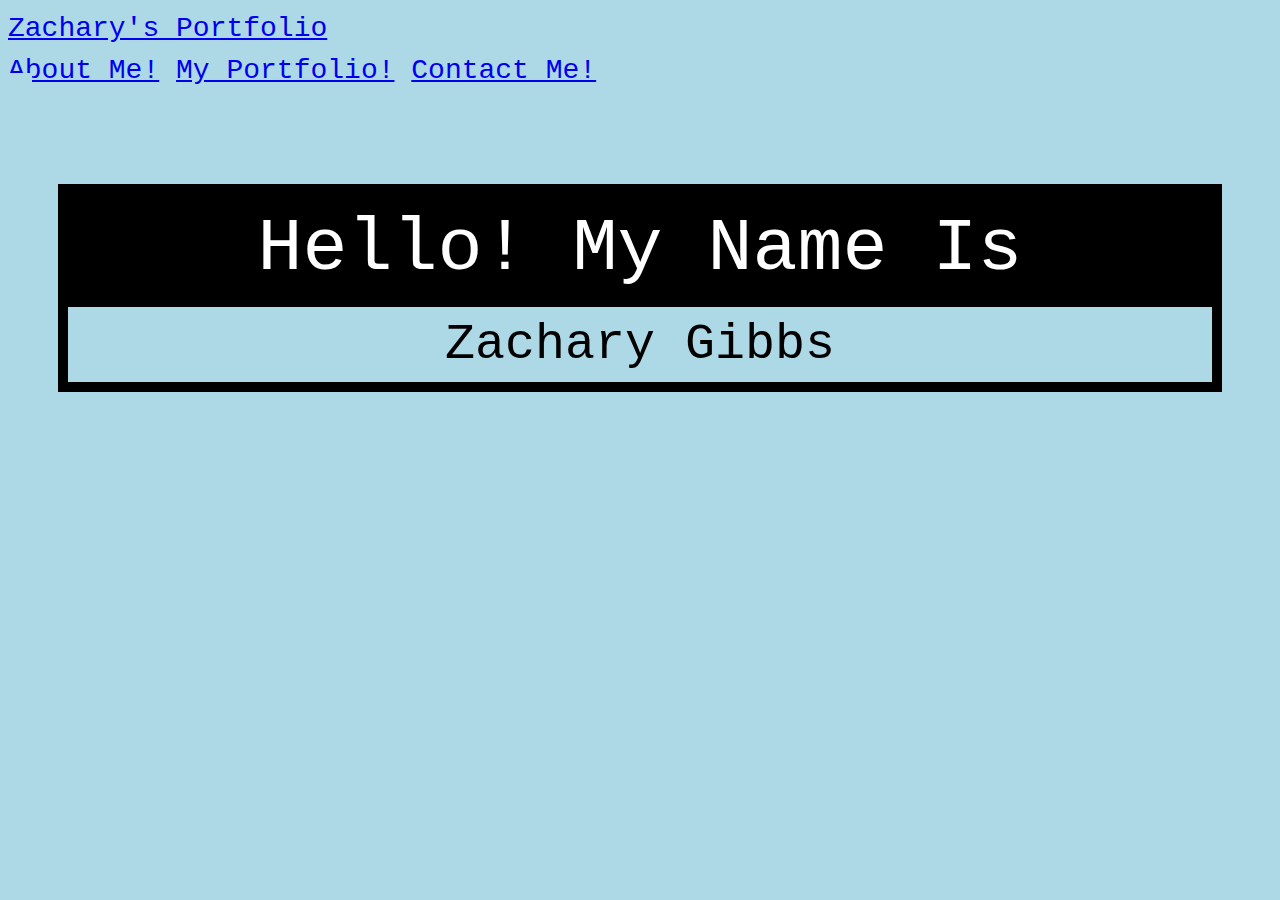
==== index.html @ 8ef8a99b "Repushing HTML, New cards" ====
<!DOCTYPE html>
<html lang="en">
  <head>
    <meta charset="UTF-8" />
    <meta http-equiv="X-UA-Compatible" content="IE=edge" />
    <meta name="viewport" content="width=device-width, initial-scale=1.0" />
    <link
      href="https://cdn.jsdelivr.net/npm/bootstrap@5.1.3/dist/css/bootstrap.min.css"
      rel="stylesheet"
      integrity="sha384-1BmE4kWBq78iYhFldvKuhfTAU6auU8tT94WrHftjDbrCEXSU1oBoqyl2QvZ6jIW3"
      crossorigin="anonymous"
    />
    <link rel="stylesheet" href="/assets/styles.css" />
    <title>Zachary Gibbs Portfolio</title>
  </head>
  <body>
    <nav class="navbar navbar-expand-lg navbar-light bg-light">
      <div class="container-fluid">
        <a href="#" class="navbar-brand">Zachary's Portfolio</a>
        <div class="navbar-nav">
          <a href="aboutme.html" class="nav-item nav-link">About Me!</a>

          <a href="portfolio.html" class="nav-item nav-link">My Portfolio!</a>

          <a href="contact.html" class="nav-item nav-link">Contact Me!</a>
        </div>
      </div>
    </nav>

    <main>
      <section class="justify-center">
    <div class="container-fluid">
    <intro class="card-column">
      <figure class="card code-card"
           <h1 class="card-header">Hello! My Name Is</h1>
           <div class="card-body">
           
           <div class="card-title bg-white">Zachary Gibbs</div>
           </intro>
          </figure>
        </div>
    </div>

    


</div>
</div>
</section>
    </main>


  </body>
</html>
---- assets/styles.css ----
* {
 background-color: lightblue;
 font-family: 'Courier New', Courier, monospace;
}

html {
    font-size: 100%;
}

body {
    font-size: 1.75rem;
    line-height: 1.5;
}


.card-column {
    flex: 1 0 100%;
    padding: 1.5rem;
    /* when the screen resizes, make it so our columns don't jump in size */
    transition: flex-basis 500ms linear;
    margin-bottom: 1.5rem;

}

.code-card {
    display: flex;
    flex-direction: column;
    font-size: 75px;
    min-height: 100%;
    padding: 10px;
    background-color: black;
    color:white;
    margin: 50px;
    text-align: center;
}


.card-body {
   display:flex;
   flex-direction: column;
   font-size: 50px;
   text-align: center;
   background-color: white;
   color: black;
   padding: 0;
}
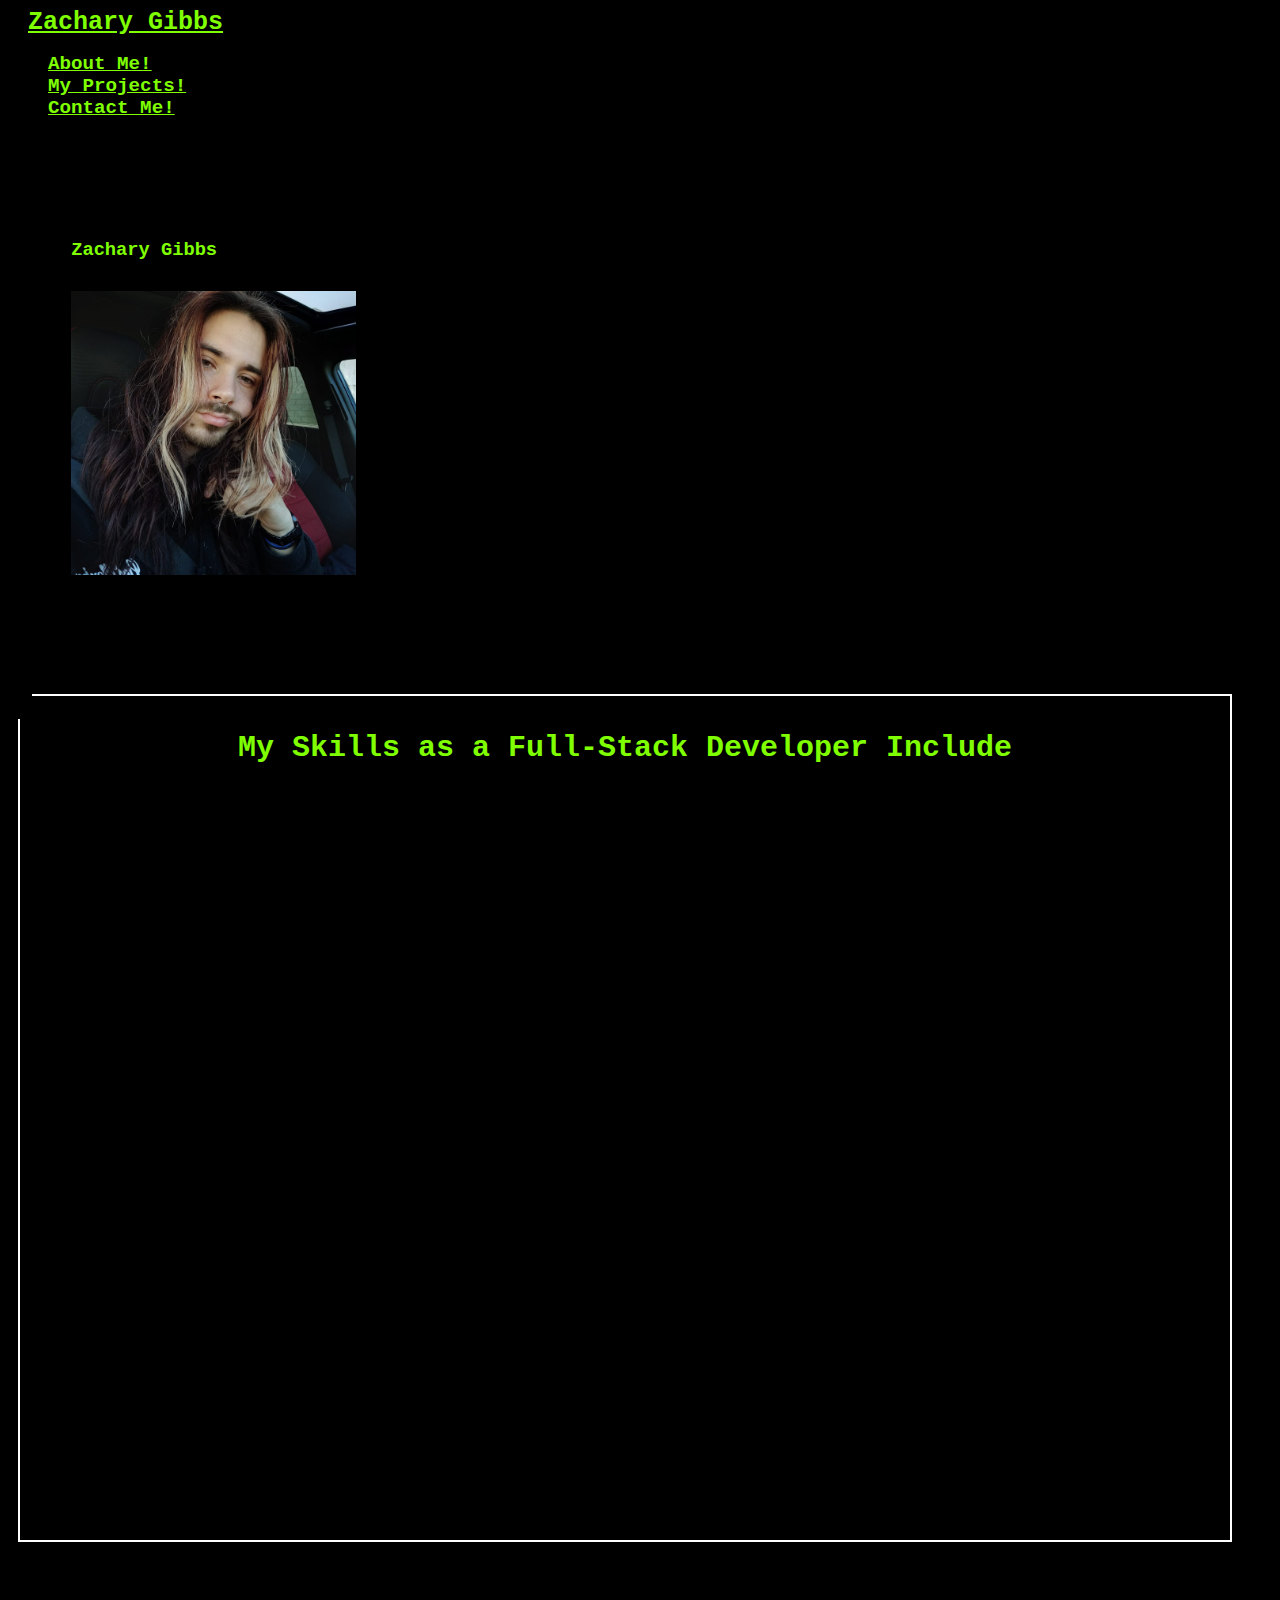
==== commit 4b6d97ea: "Creating new Cards" ====
--- a/index.html
+++ b/index.html
@@ -13,42 +13,184 @@
     <link rel="stylesheet" href="/assets/styles.css" />
     <title>Zachary Gibbs Portfolio</title>
   </head>
+
   <body>
-    <nav class="navbar navbar-expand-lg navbar-light bg-light">
-      <div class="container-fluid">
-        <a href="#" class="navbar-brand">Zachary's Portfolio</a>
-        <div class="navbar-nav">
-          <a href="aboutme.html" class="nav-item nav-link">About Me!</a>
-
-          <a href="portfolio.html" class="nav-item nav-link">My Portfolio!</a>
-
-          <a href="contact.html" class="nav-item nav-link">Contact Me!</a>
-        </div>
+    <nav class="navbar navbar-expand-lg navbar-dark bg-white bg-image">
+      <div class="container-fluid" style=" background-image: url('https://c.tenor.com/KBe_nw4IL2QAAAAC/matrix-code.gif');">
+        <a
+          href="#"
+          class="navbar-brand"
+          style="padding: 20px; font-size: 25px; font-weight: bold;"
+          >Zachary Gibbs</a
+        >
+        <ul class="navbar-nav">
+          <li class="nav-item active">
+            <a class="nav-link" href="aboutme.html">About Me!</a>
+          </li>
+          <li class="nav-item">
+            <a class="nav-link" href="portfolio.html">My Projects!</a>
+          </li>
+          <li class="nav-item">
+            <a class="nav-link" href="contact.html">Contact Me!</a>
+          </li>
+        </ul>
       </div>
+    </div>
     </nav>
 
-    <main>
-      <section class="justify-center">
-    <div class="container-fluid">
-    <intro class="card-column">
-      <figure class="card code-card"
-           <h1 class="card-header">Hello! My Name Is</h1>
-           <div class="card-body">
-           
-           <div class="card-title bg-white">Zachary Gibbs</div>
-           </intro>
-          </figure>
-        </div>
-    </div>
-
+    
+    
+    
+    
+    
+    
     
 
 
-</div>
-</div>
-</section>
-    </main>
 
 
+
+
+
+
+
+
+
+
+
+
+
+
+
+
+
+
+
+
+
+
+
+    <div class="container" style="padding: 5%;">
+    <intro class="card row justify-content-center text-center">
+        <div class="card-header">
+
+          Hello! My Name Is
+
+        </div>
+        <div class="body">
+          <h3 class="card-title" 
+          style="margin-top: 1%;"
+          >Zachary Gibbs</h3>
+          <div class="containter">
+          <img
+                src="img/me.jpg"
+                alt="A Picture of Zachary Gibbs"
+                class="img-thumbnail card-text card-img-top"
+                style="margin-top: 1%; margin-bottom: 3%;"
+              />
+          </div>
+      </div>
+    </intro>
+  </div>
+    
+    
+    
+    
+    
+    
+    
+    
+    
+    
+    
+    
+    
+    
+    
+    
+    
+    
+    
+    
+
+    
+    
+    
+    
+    
+    
+    
+    
+    
+    
+    
+    
+    
+    
+    
+    
+    
+    
+    
+    
+    
+    
+    
+    
+    
+    
+    
+    
+    
+    
+    
+    
+    
+    
+    
+    
+    
+    <div class="float-end">
+      <bio class="card-column float-end">
+        <figure
+          class="card code-card"
+          style="margin-top: -1px; height: 51.5rem"
+        >
+          <h2 class="card-header" style="font-size: 30px">
+            My Skills as a Full-Stack Developer Include
+          </h2>
+          <div class="card-body">
+            <div
+              class="card-title bg-white"
+              style="font-size: 40px; font-weight: bold; padding: 15px"
+            >
+              JavaScript, Web3, Blockchain, Solidity, Django, Node, Express,
+              React, CSS, MySQL, & Many More!
+            </div>
+          </figure>
+        </bio>
+          </div>
   </body>
 </html>
+
+       
+
+
+
+
+
+
+
+
+
+
+
+
+
+
+
+
+
+
+
+    --- a/assets/styles.css
+++ b/assets/styles.css
@@ -1,46 +1,77 @@
 * {
- background-color: lightblue;
- font-family: 'Courier New', Courier, monospace;
+  background-color: black;
+  font-family: "Courier New", Courier, monospace;
 }
 
-html {
-    font-size: 100%;
+html,
+body {
+  overflow: auto;
+  background-color: black;
 }
 
-body {
-    font-size: 1.75rem;
-    line-height: 1.5;
-}
-
-
 .card-column {
-    flex: 1 0 100%;
-    padding: 1.5rem;
-    /* when the screen resizes, make it so our columns don't jump in size */
-    transition: flex-basis 500ms linear;
-    margin-bottom: 1.5rem;
-
+  flex: 1 0 100%;
+  padding: 1.5rem;
+  /* when the screen resizes, make it so our columns don't jump in size */
+  transition: flex-basis 500ms linear;
+  margin-bottom: 1.5rem;
 }
 
 .code-card {
-    display: flex;
-    flex-direction: column;
-    font-size: 75px;
-    min-height: 100%;
-    padding: 10px;
-    background-color: black;
-    color:white;
-    margin: 50px;
-    text-align: center;
+  font-size: 60px;
+  min-height: 50%;
+  max-width: fit-content;
+  padding: 10px;
+  background-color: black;
+  color: white;
+  margin-left: 10px;
+  margin-top: 5px;
+  text-align: center;
+  border: 2px solid white;
 }
 
+.card-body {
+  font-size: 40px;
+  text-align: center;
+  background-color: white;
+  color: black;
+  padding: 0;
+}
 
-.card-body {
-   display:flex;
-   flex-direction: column;
-   font-size: 50px;
-   text-align: center;
-   background-color: white;
-   color: black;
-   padding: 0;
+a {
+  color: white;
 }
+
+nav .navbar-brand {
+  color: rgb(127, 255, 0) !important;
+}
+
+nav .nav-link {
+  color: rgb(127, 255, 0) !important;
+  font-weight: bolder;
+  font-size: larger;
+}
+
+h1 {
+  color: rgb(127, 255, 0) !important;
+}
+
+h2 {
+  color: rgb(127, 255, 0) !important;
+}
+
+h3 {
+  color: rgb(127, 255, 0) !important;
+}
+
+.card-img-top {
+  width: 25%;
+  object-fit: cover;
+  height: 25%rem;
+}
+
+.card-header {
+  color: black;
+  font-weight: bolder;
+  font-size: 25px;
+}
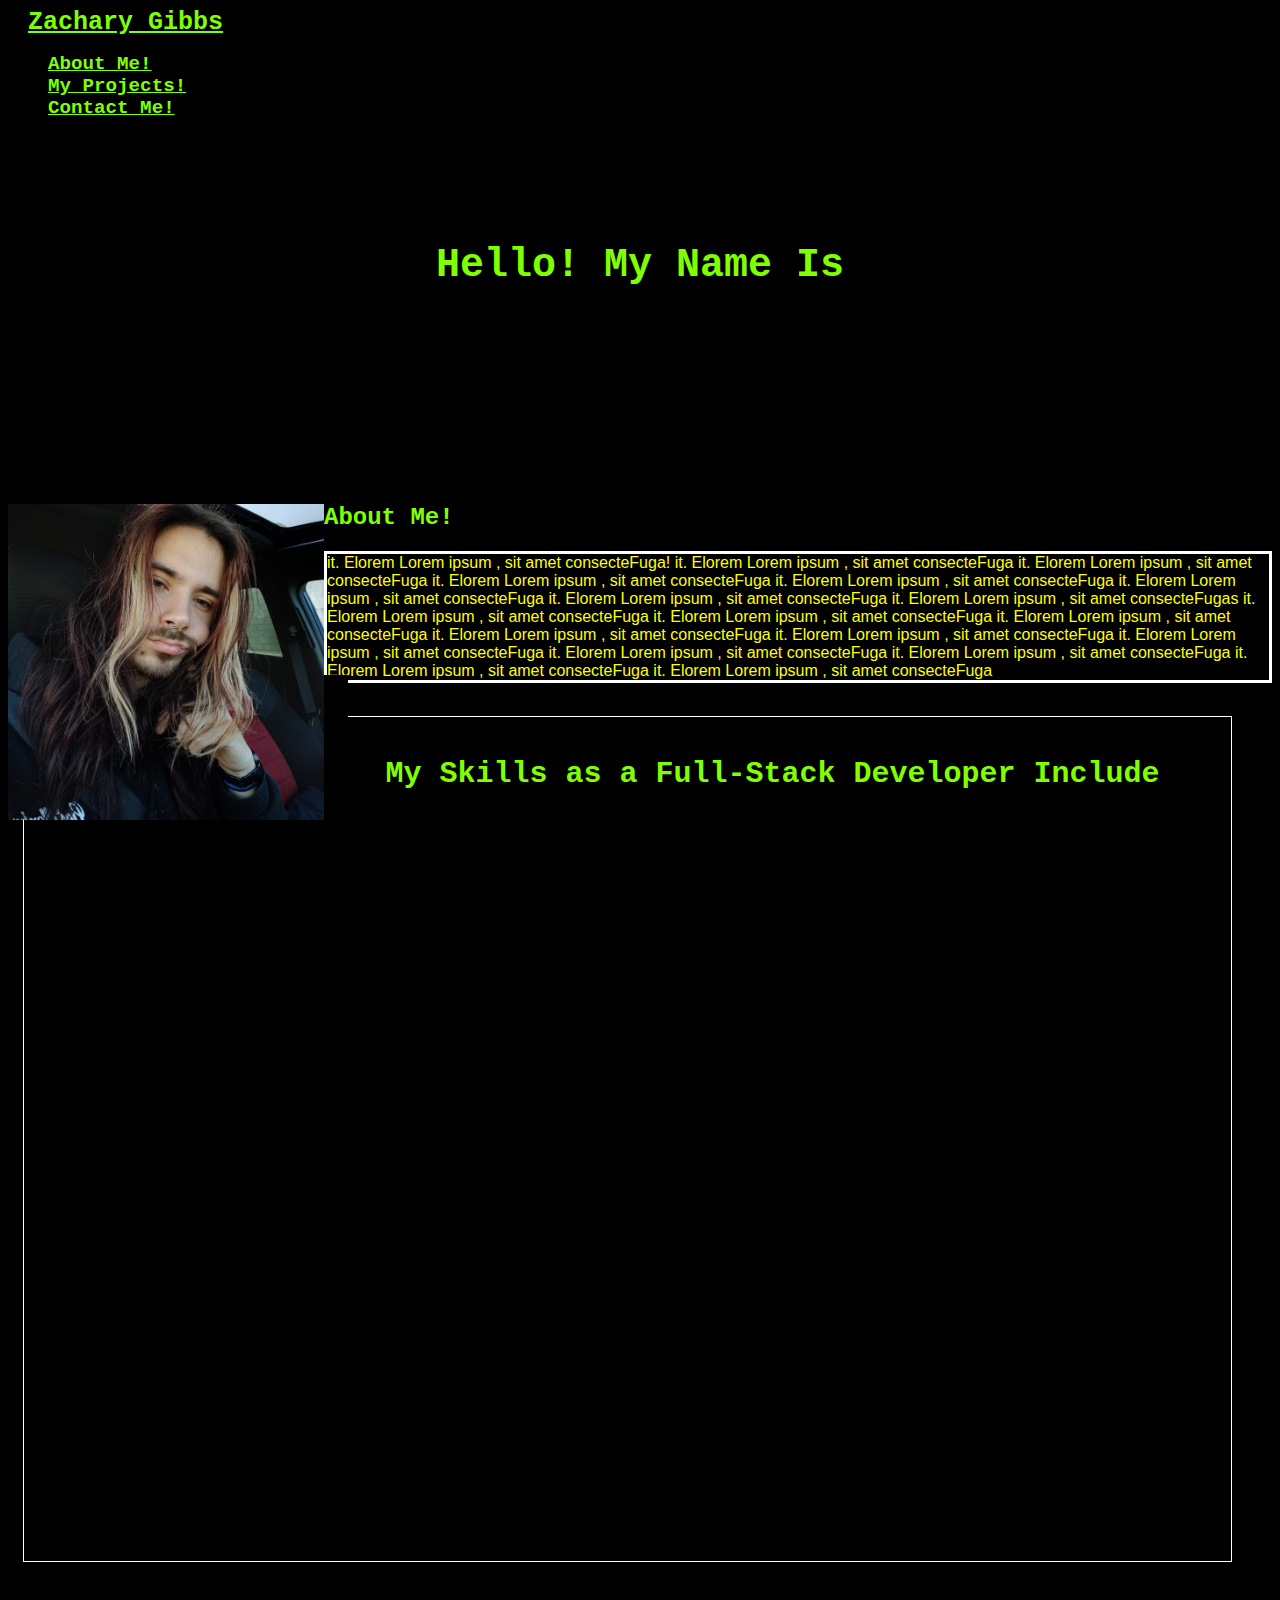
==== commit 6c68029d: "more styling, added sticky navbar" ====
--- a/index.html
+++ b/index.html
@@ -15,12 +15,19 @@
   </head>
 
   <body>
-    <nav class="navbar navbar-expand-lg navbar-dark bg-white bg-image">
-      <div class="container-fluid" style=" background-image: url('https://c.tenor.com/KBe_nw4IL2QAAAAC/matrix-code.gif');">
+    <nav
+      class="navbar navbar-expand-lg navbar-dark bg-white bg-image fixed-top"
+    >
+      <div
+        class="container-fluid"
+        style="
+          background-image: url('https://c.tenor.com/KBe_nw4IL2QAAAAC/matrix-code.gif');
+        "
+      >
         <a
           href="#"
           class="navbar-brand"
-          style="padding: 20px; font-size: 25px; font-weight: bold;"
+          style="padding: 20px; font-size: 25px; font-weight: bold"
           >Zachary Gibbs</a
         >
         <ul class="navbar-nav">
@@ -35,130 +42,56 @@
           </li>
         </ul>
       </div>
-    </div>
     </nav>
 
-    
-    
-    
-    
-    
-    
-    
+    <div class="card bg-black">
+      <intro class="card-column">
+        <figure class="card code-card" style="display: inline">
+          <h3 class="card-header" style="font-size: 40px">Hello! My Name Is</h3>
+          <div class="card-body">
+            <div
+              class="card-title bg-white"
+              style="font-size: 40px; font-weight: bold"
+            >
+              Zachary Gibbs
+            </div>
+          </div>
+        </figure>
+      </intro>
+    </div>
 
+    <div>
+      <img
+        src="img/me.jpg"
+        alt="A Picture of Zachary Gibbs"
+        class="img-thumbnail card-img-top"
+      />
+      <h2 class="text-center" style="margin-top: 5%">About Me!</h2>
+      <p class="about-me text-center">
+        it. Elorem Lorem ipsum , sit amet consecteFuga! it. Elorem Lorem ipsum ,
+        sit amet consecteFuga it. Elorem Lorem ipsum , sit amet consecteFuga it.
+        Elorem Lorem ipsum , sit amet consecteFuga it. Elorem Lorem ipsum , sit
+        amet consecteFuga it. Elorem Lorem ipsum , sit amet consecteFuga it.
+        Elorem Lorem ipsum , sit amet consecteFuga it. Elorem Lorem ipsum , sit
+        amet consecteFugas it. Elorem Lorem ipsum , sit amet consecteFuga it.
+        Elorem Lorem ipsum , sit amet consecteFuga it. Elorem Lorem ipsum , sit
+        amet consecteFuga it. Elorem Lorem ipsum , sit amet consecteFuga it.
+        Elorem Lorem ipsum , sit amet consecteFuga it. Elorem Lorem ipsum , sit
+        amet consecteFuga it. Elorem Lorem ipsum , sit amet consecteFuga it.
+        Elorem Lorem ipsum , sit amet consecteFuga it. Elorem Lorem ipsum , sit
+        amet consecteFuga it. Elorem Lorem ipsum , sit amet consecteFuga
+      </p>
+    </div>
 
-
-
-
-
-
-
-
-
-
-
-
-
-
-
-
-
-
-
-
-
-
-
-
-    <div class="container" style="padding: 5%;">
-    <intro class="card row justify-content-center text-center">
-        <div class="card-header">
-
-          Hello! My Name Is
-
-        </div>
-        <div class="body">
-          <h3 class="card-title" 
-          style="margin-top: 1%;"
-          >Zachary Gibbs</h3>
-          <div class="containter">
-          <img
-                src="img/me.jpg"
-                alt="A Picture of Zachary Gibbs"
-                class="img-thumbnail card-text card-img-top"
-                style="margin-top: 1%; margin-bottom: 3%;"
-              />
-          </div>
-      </div>
-    </intro>
-  </div>
-    
-    
-    
-    
-    
-    
-    
-    
-    
-    
-    
-    
-    
-    
-    
-    
-    
-    
-    
-    
-
-    
-    
-    
-    
-    
-    
-    
-    
-    
-    
-    
-    
-    
-    
-    
-    
-    
-    
-    
-    
-    
-    
-    
-    
-    
-    
-    
-    
-    
-    
-    
-    
-    
-    
-    
-    
-    
     <div class="float-end">
       <bio class="card-column float-end">
         <figure
           class="card code-card"
-          style="margin-top: -1px; height: 51.5rem"
+          style="margin-top: -1px; height: 51.5rem; border: 0.5px solid white"
         >
-          <h2 class="card-header" style="font-size: 30px">
+          <h3 class="card-header" style="font-size: 30px">
             My Skills as a Full-Stack Developer Include
-          </h2>
+          </h3>
           <div class="card-body">
             <div
               class="card-title bg-white"
@@ -167,30 +100,9 @@
               JavaScript, Web3, Blockchain, Solidity, Django, Node, Express,
               React, CSS, MySQL, & Many More!
             </div>
-          </figure>
-        </bio>
           </div>
+        </figure></bio
+      >
+    </div>
   </body>
 </html>
-
-       
-
-
-
-
-
-
-
-
-
-
-
-
-
-
-
-
-
-
-
-    --- a/assets/styles.css
+++ b/assets/styles.css
@@ -7,35 +7,6 @@
 body {
   overflow: auto;
   background-color: black;
-}
-
-.card-column {
-  flex: 1 0 100%;
-  padding: 1.5rem;
-  /* when the screen resizes, make it so our columns don't jump in size */
-  transition: flex-basis 500ms linear;
-  margin-bottom: 1.5rem;
-}
-
-.code-card {
-  font-size: 60px;
-  min-height: 50%;
-  max-width: fit-content;
-  padding: 10px;
-  background-color: black;
-  color: white;
-  margin-left: 10px;
-  margin-top: 5px;
-  text-align: center;
-  border: 2px solid white;
-}
-
-.card-body {
-  font-size: 40px;
-  text-align: center;
-  background-color: white;
-  color: black;
-  padding: 0;
 }
 
 a {
@@ -55,7 +26,11 @@
 h1 {
   color: rgb(127, 255, 0) !important;
 }
-
+p {
+  color: white;
+  display: flex;
+  justify-content: center;
+}
 h2 {
   color: rgb(127, 255, 0) !important;
 }
@@ -64,14 +39,64 @@
   color: rgb(127, 255, 0) !important;
 }
 
+.card-column {
+  flex: 1 0 100%;
+  padding: 1.5rem;
+  /* when the screen resizes, make it so our columns don't jump in size */
+  transition: flex-basis 500ms linear;
+  margin-bottom: 1.5rem;
+}
+
+.code-card {
+  font-size: 60px;
+  min-height: 50%;
+  max-width: fit-content;
+  padding: 10px;
+  background-color: black;
+  color: white;
+  margin-left: 15px;
+  margin-top: 5px;
+  text-align: center;
+}
+
+.card-body {
+  font-size: 40px;
+  text-align: center;
+  background-color: white;
+  color: black;
+  padding: 0;
+}
+
 .card-img-top {
   width: 25%;
   object-fit: cover;
   height: 25%rem;
+  display: flex;
+  float: left;
 }
 
 .card-header {
-  color: black;
+  color: white;
   font-weight: bolder;
   font-size: 25px;
 }
+
+.intro {
+  display: flex;
+  justify-content: center;
+  margin-bottom: 100px;
+}
+
+.about-me {
+  display: flex;
+  flex-wrap: wrap;
+  color: yellow;
+  font-family: "Gill Sans", "Gill Sans MT", Calibri, "Trebuchet MS", sans-serif;
+  border: 3px solid white;
+}
+
+.mx-auto {
+  margin: 0 auto; /* Added */
+  float: none; /* Added */
+  margin-bottom: 10px; /* Added */
+}
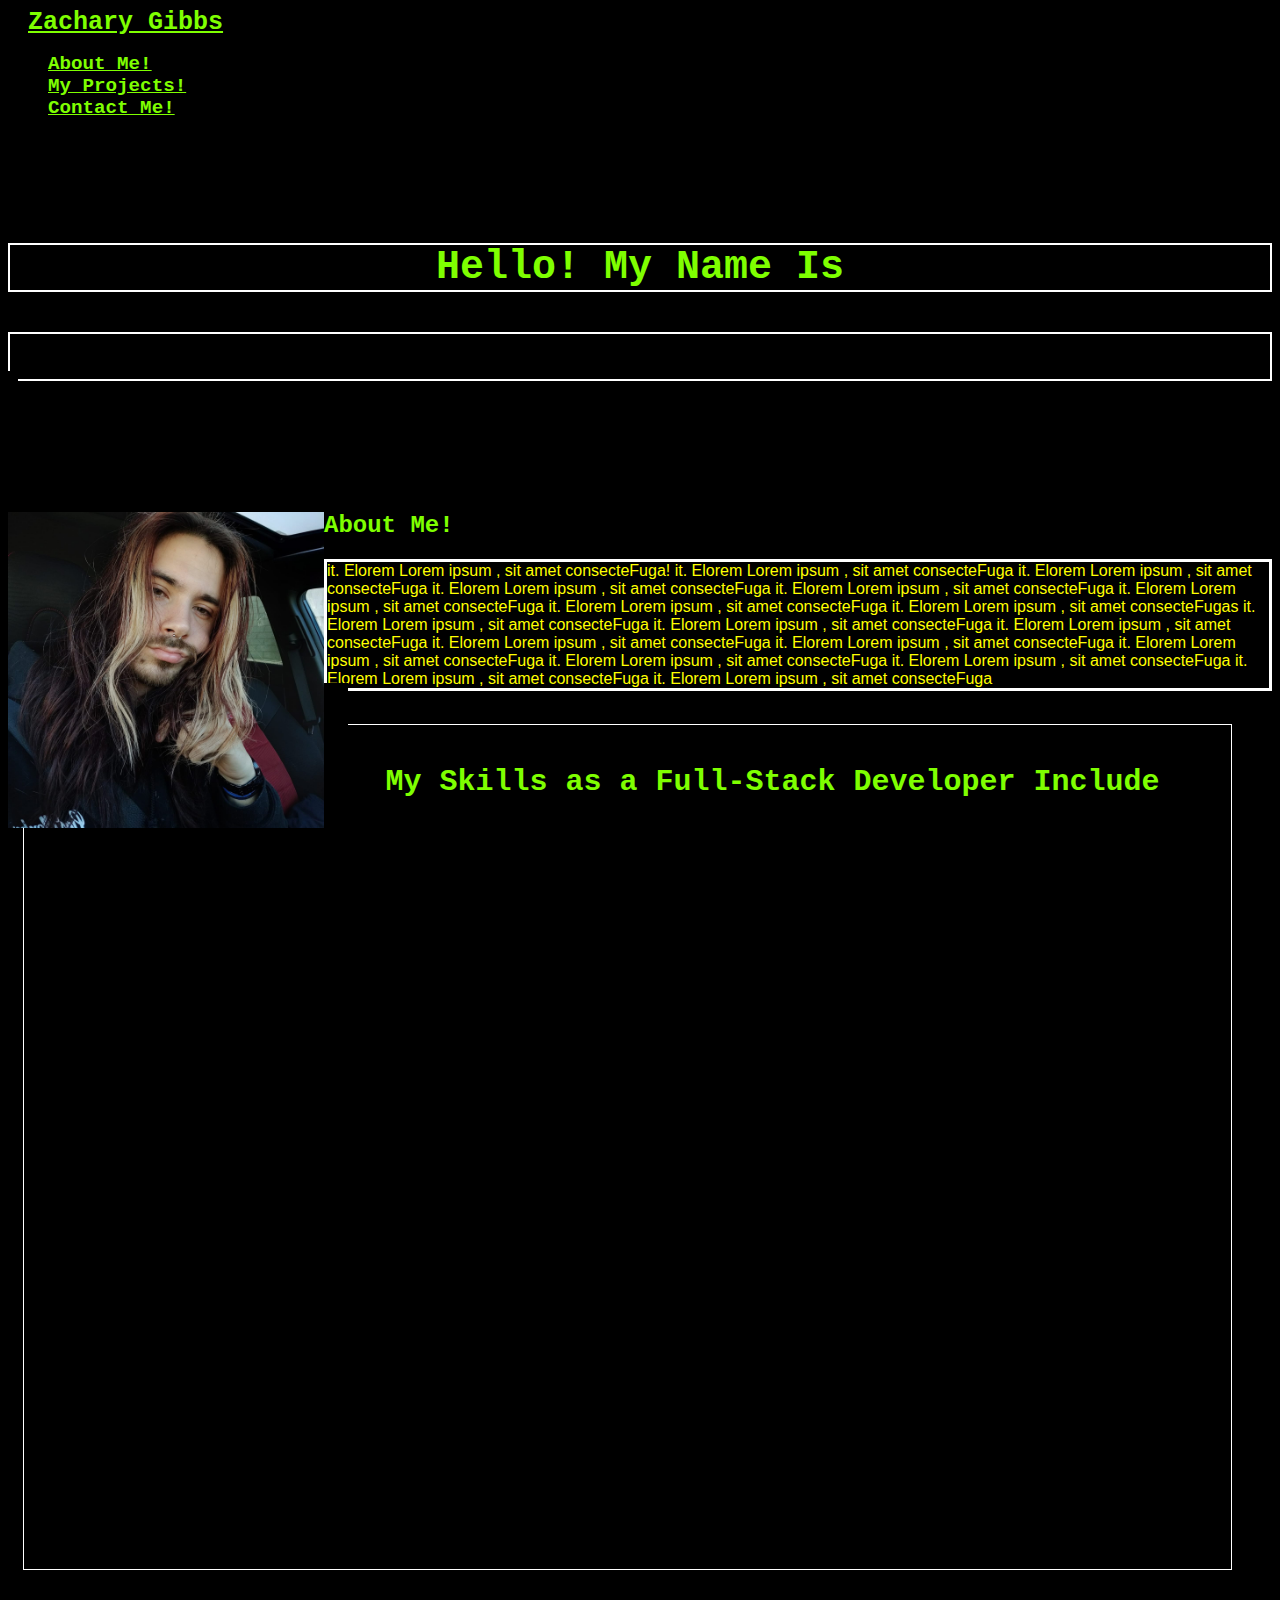
==== commit ef763126: "Added border styling to introduction" ====
--- a/index.html
+++ b/index.html
@@ -44,20 +44,31 @@
       </div>
     </nav>
 
-    <div class="card bg-black">
-      <intro class="card-column">
-        <figure class="card code-card" style="display: inline">
-          <h3 class="card-header" style="font-size: 40px">Hello! My Name Is</h3>
-          <div class="card-body">
-            <div
-              class="card-title bg-white"
-              style="font-size: 40px; font-weight: bold"
+    <div class="container">
+      <div class="card bg-black">
+        <intro class="card-column">
+          <figure class="card code-card" style="display: inline">
+            <h3
+              class="card-header"
+              style="font-size: 40px; border: 2px solid white"
             >
-              Zachary Gibbs
+              Hello! My Name Is
+            </h3>
+            <div class="card-body">
+              <div
+                class="card-title bg-white"
+                style="
+                  font-size: 40px;
+                  font-weight: bold;
+                  border: 2px solid white;
+                "
+              >
+                Zachary Gibbs
+              </div>
             </div>
-          </div>
-        </figure>
-      </intro>
+          </figure>
+        </intro>
+      </div>
     </div>
 
     <div>
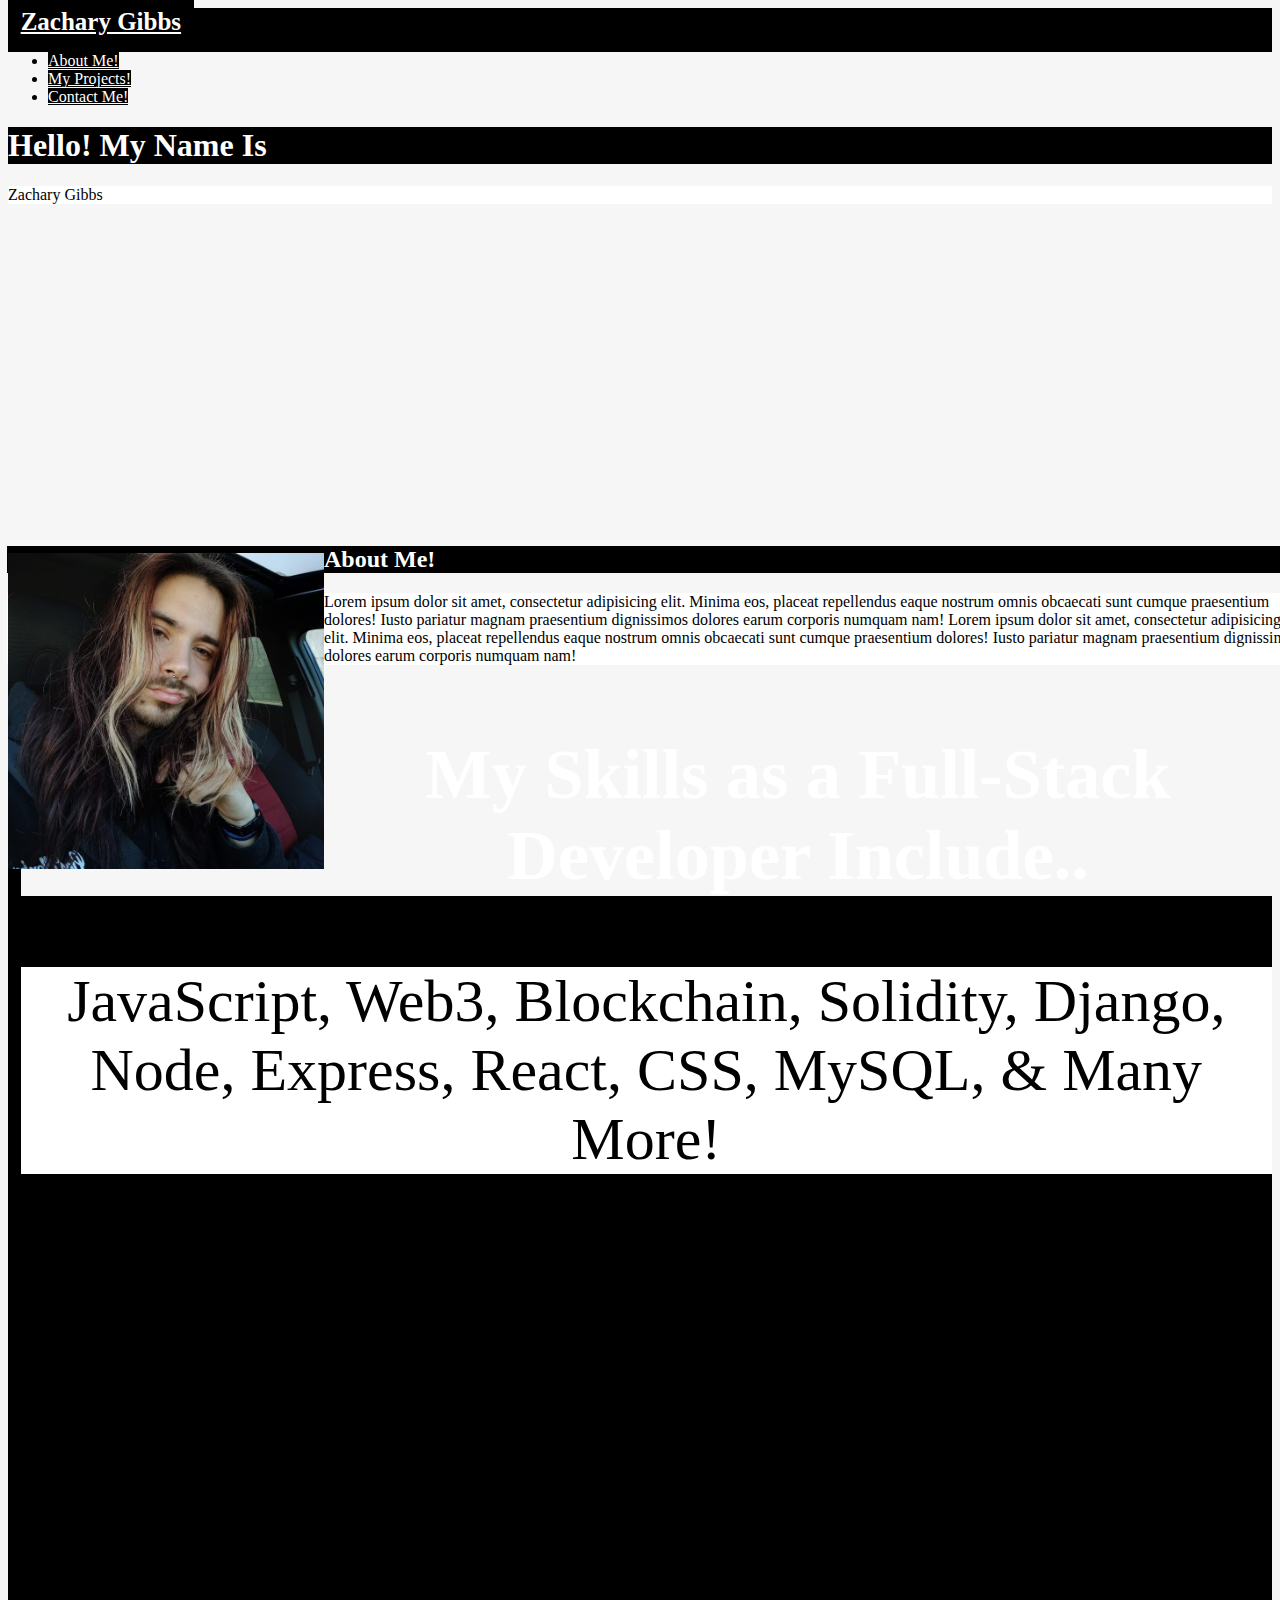
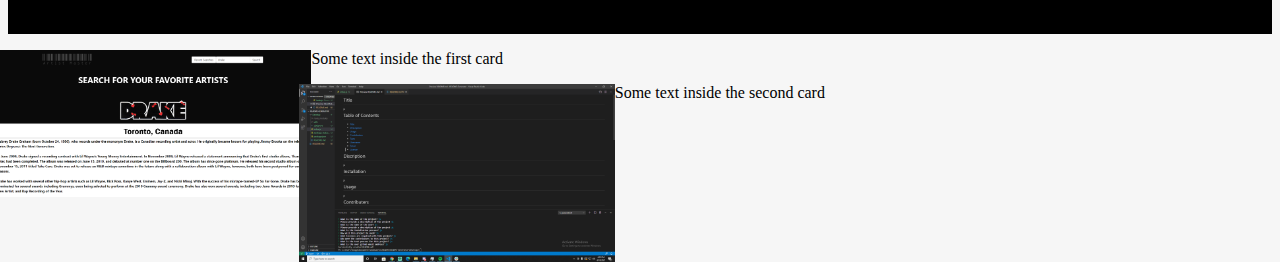
==== commit fbf1f4ac: "Created project cards" ====
--- a/index.html
+++ b/index.html
@@ -4,30 +4,69 @@
     <meta charset="UTF-8" />
     <meta http-equiv="X-UA-Compatible" content="IE=edge" />
     <meta name="viewport" content="width=device-width, initial-scale=1.0" />
+    <title>Portfolio</title>
     <link
       href="https://cdn.jsdelivr.net/npm/bootstrap@5.1.3/dist/css/bootstrap.min.css"
       rel="stylesheet"
       integrity="sha384-1BmE4kWBq78iYhFldvKuhfTAU6auU8tT94WrHftjDbrCEXSU1oBoqyl2QvZ6jIW3"
       crossorigin="anonymous"
     />
-    <link rel="stylesheet" href="/assets/styles.css" />
-    <title>Zachary Gibbs Portfolio</title>
   </head>
-
   <body>
-    <nav
-      class="navbar navbar-expand-lg navbar-dark bg-white bg-image fixed-top"
-    >
-      <div
-        class="container-fluid"
-        style="
-          background-image: url('https://c.tenor.com/KBe_nw4IL2QAAAAC/matrix-code.gif');
-        "
-      >
+    <style>
+      * {
+        background-color: #f6f6f6;
+      }
+      body,
+      html {
+        background-color: #f6f6f6;
+      }
+      .custom-row {
+        background-color: #f6f6f6;
+        height: 400px;
+      }
+      .navbar {
+        background-color: black;
+      }
+
+      nav .nav-link {
+        color: white !important;
+        background-color: black;
+      }
+
+      nav .navbar-brand {
+        color: white !important;
+        background-color: black;
+      }
+      .card-img-top {
+        width: 25%;
+        object-fit: cover;
+        height: 25%rem;
+        float: left;
+        margin-left: -1%;
+      }
+
+      .skills {
+        font-size: 60px;
+        min-height: 100vh;
+        max-width: fit-content;
+        background-color: black;
+        border-color: black;
+        color: white;
+        margin-top: 5px;
+        margin-left: 1%;
+        text-align: center;
+      }
+
+    
+    </style>
+
+    <nav class="navbar navbar-expand-lg navbar-dark fixed-top">
+      <div class="container" style="background-color: black">
         <a
           href="#"
           class="navbar-brand"
-          style="padding: 20px; font-size: 25px; font-weight: bold"
+          style="padding: 1%; font-size: 25px; font-weight: bold"
           >Zachary Gibbs</a
         >
         <ul class="navbar-nav">
@@ -45,75 +84,120 @@
     </nav>
 
     <div class="container">
-      <div class="card bg-black">
-        <intro class="card-column">
-          <figure class="card code-card" style="display: inline">
-            <h3
+      <div class="row custom-row align-items-center">
+        <div class="col d-flex justify-content-center">
+          <intro class="card" style="background-color: black">
+            <h1
               class="card-header"
-              style="font-size: 40px; border: 2px solid white"
+              style="background-color: black; color: white"
             >
               Hello! My Name Is
-            </h3>
-            <div class="card-body">
+            </h1>
+            <div class="card-body" style="background-color: white">
               <div
-                class="card-title bg-white"
-                style="
-                  font-size: 40px;
-                  font-weight: bold;
-                  border: 2px solid white;
-                "
+                class="card-title d-flex justify-content-center"
+                style="background-color: white; color: black"
               >
                 Zachary Gibbs
               </div>
             </div>
-          </figure>
-        </intro>
+          </intro>
+        </div>
       </div>
-    </div>
-
-    <div>
-      <img
-        src="img/me.jpg"
-        alt="A Picture of Zachary Gibbs"
-        class="img-thumbnail card-img-top"
-      />
-      <h2 class="text-center" style="margin-top: 5%">About Me!</h2>
-      <p class="about-me text-center">
-        it. Elorem Lorem ipsum , sit amet consecteFuga! it. Elorem Lorem ipsum ,
-        sit amet consecteFuga it. Elorem Lorem ipsum , sit amet consecteFuga it.
-        Elorem Lorem ipsum , sit amet consecteFuga it. Elorem Lorem ipsum , sit
-        amet consecteFuga it. Elorem Lorem ipsum , sit amet consecteFuga it.
-        Elorem Lorem ipsum , sit amet consecteFuga it. Elorem Lorem ipsum , sit
-        amet consecteFugas it. Elorem Lorem ipsum , sit amet consecteFuga it.
-        Elorem Lorem ipsum , sit amet consecteFuga it. Elorem Lorem ipsum , sit
-        amet consecteFuga it. Elorem Lorem ipsum , sit amet consecteFuga it.
-        Elorem Lorem ipsum , sit amet consecteFuga it. Elorem Lorem ipsum , sit
-        amet consecteFuga it. Elorem Lorem ipsum , sit amet consecteFuga it.
-        Elorem Lorem ipsum , sit amet consecteFuga it. Elorem Lorem ipsum , sit
-        amet consecteFuga it. Elorem Lorem ipsum , sit amet consecteFuga
-      </p>
-    </div>
-
-    <div class="float-end">
-      <bio class="card-column float-end">
-        <figure
-          class="card code-card"
-          style="margin-top: -1px; height: 51.5rem; border: 0.5px solid white"
-        >
-          <h3 class="card-header" style="font-size: 30px">
-            My Skills as a Full-Stack Developer Include
-          </h3>
-          <div class="card-body">
-            <div
-              class="card-title bg-white"
-              style="font-size: 40px; font-weight: bold; padding: 15px"
-            >
-              JavaScript, Web3, Blockchain, Solidity, Django, Node, Express,
-              React, CSS, MySQL, & Many More!
-            </div>
-          </div>
-        </figure></bio
-      >
+    
+
+      <bio class="container">
+        <div class="row">
+          <div class="card" style="background-color: black">
+            <div class="col" style="color: black; background-color: black">
+              <img
+                src="img/me.jpg"
+                alt="Zachary Gibbs"
+                class="card-img-top img-thumbnail"
+                style="margin-left: 0%; margin-top: 0.5%; margin-bottom: 0.5%"
+              />
+              <div
+                class="card"
+                style="background-color: black; margin: -1px; margin-right: -1%"
+              >
+                <div
+                  class="col"
+                  style="margin-right: -1.3%; background-color: black"
+                >
+                  <div class="card-header text-center bg-black m-2">
+                    <h2 style="background-color: black; color: white">
+                      About Me!
+                    </h2>
+                    <div class="card-body" style="background-color: white">
+                      <p class="p-5" style="background-color: white">
+                        Lorem ipsum dolor sit amet, consectetur adipisicing
+                        elit. Minima eos, placeat repellendus eaque nostrum
+                        omnis obcaecati sunt cumque praesentium dolores! Iusto
+                        pariatur magnam praesentium dignissimos dolores earum
+                        corporis numquam nam! Lorem ipsum dolor sit amet,
+                        consectetur adipisicing elit. Minima eos, placeat
+                        repellendus eaque nostrum omnis obcaecati sunt cumque
+                        praesentium dolores! Iusto pariatur magnam praesentium
+                        dignissimos dolores earum corporis numquam nam!
+                      </p>
+                    </div>
+                  </div>
+                </div>
+              </div>
+            </div>
+          </div>
+        </div>
+      </bio>
+
+      <skills class="container">
+        <div class="col">
+          <div class="card float-end" style="background-color: black">
+            <div class="skills">
+              <h3 class="card-header text-center">
+                My Skills as a Full-Stack Developer Include..
+              </h3>
+              <div class="card-body" style="background-color: black">
+                <div class="card-title text-center">
+                  <p style="background-color: white; color: black">
+                    JavaScript, Web3, Blockchain, Solidity, Django, Node,
+                    Express, React, CSS, MySQL, & Many More!
+                  </p>
+                </div>
+              </div>
+            </div>
+          </div>
+        </div>
+      </skills>
+
+        <div class="container">
+       <div class="card-group; width: 18rem;">
+          <div class="card bg-white">
+            <div class="card-header">
+              <img src="img/Port1.png" 
+               class="card-img-top">
+            </div>
+            <div class="card-body text-center">
+              <p class="card-text">Some text inside the first card</p>
+            </div>
+          </div>
+          <div class="card bg-white">
+            <div class="card-header">
+              <img src="img/Port2.png" 
+               class="card-img-top">
+            </div>
+            <div class="card-body text-center">
+              <p class="card-text">Some text inside the second card</p>
+            </div>
+          </div>
+        </div>
+        </div>
+      </div>
+
+      <script
+        src="https://cdn.jsdelivr.net/npm/bootstrap@5.1.3/dist/js/bootstrap.bundle.min.js"
+        integrity="sha384-ka7Sk0Gln4gmtz2MlQnikT1wXgYsOg+OMhuP+IlRH9sENBO0LRn5q+8nbTov4+1p"
+        crossorigin="anonymous"
+      ></script>
     </div>
   </body>
 </html>
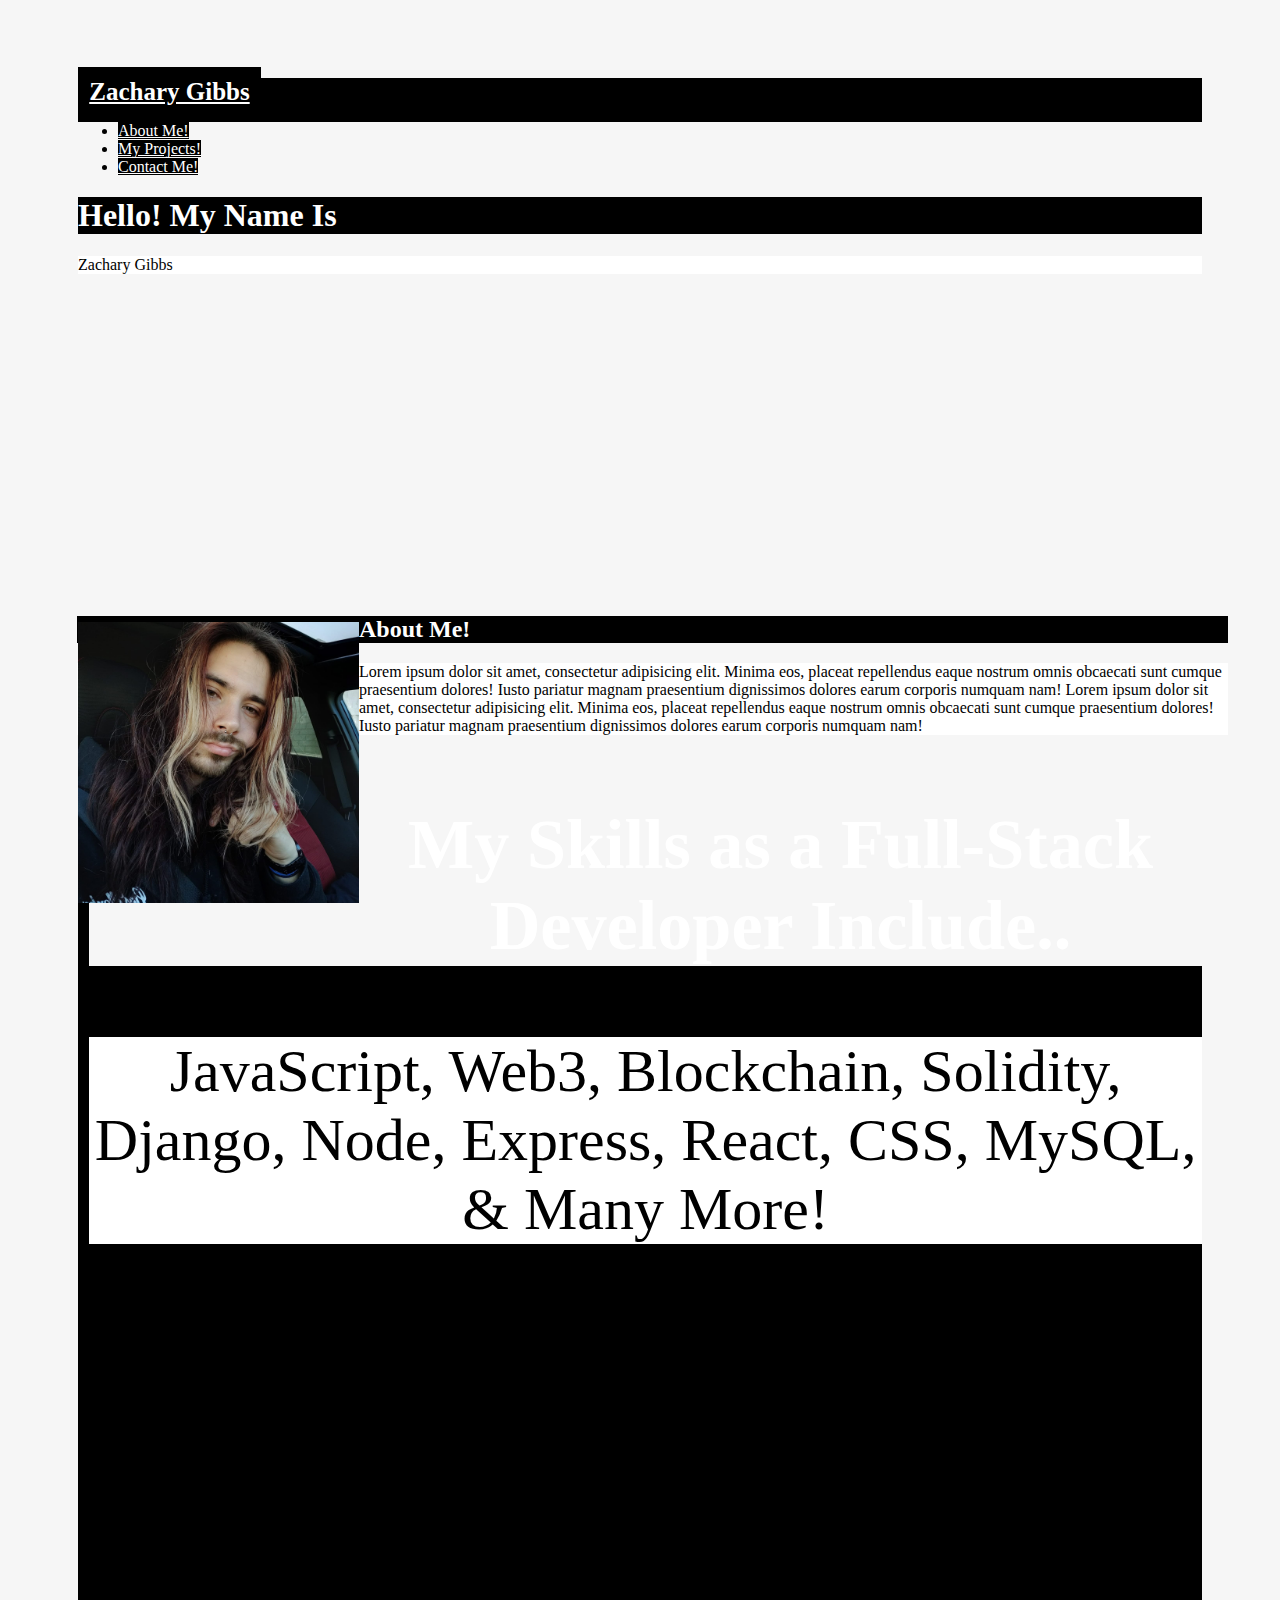
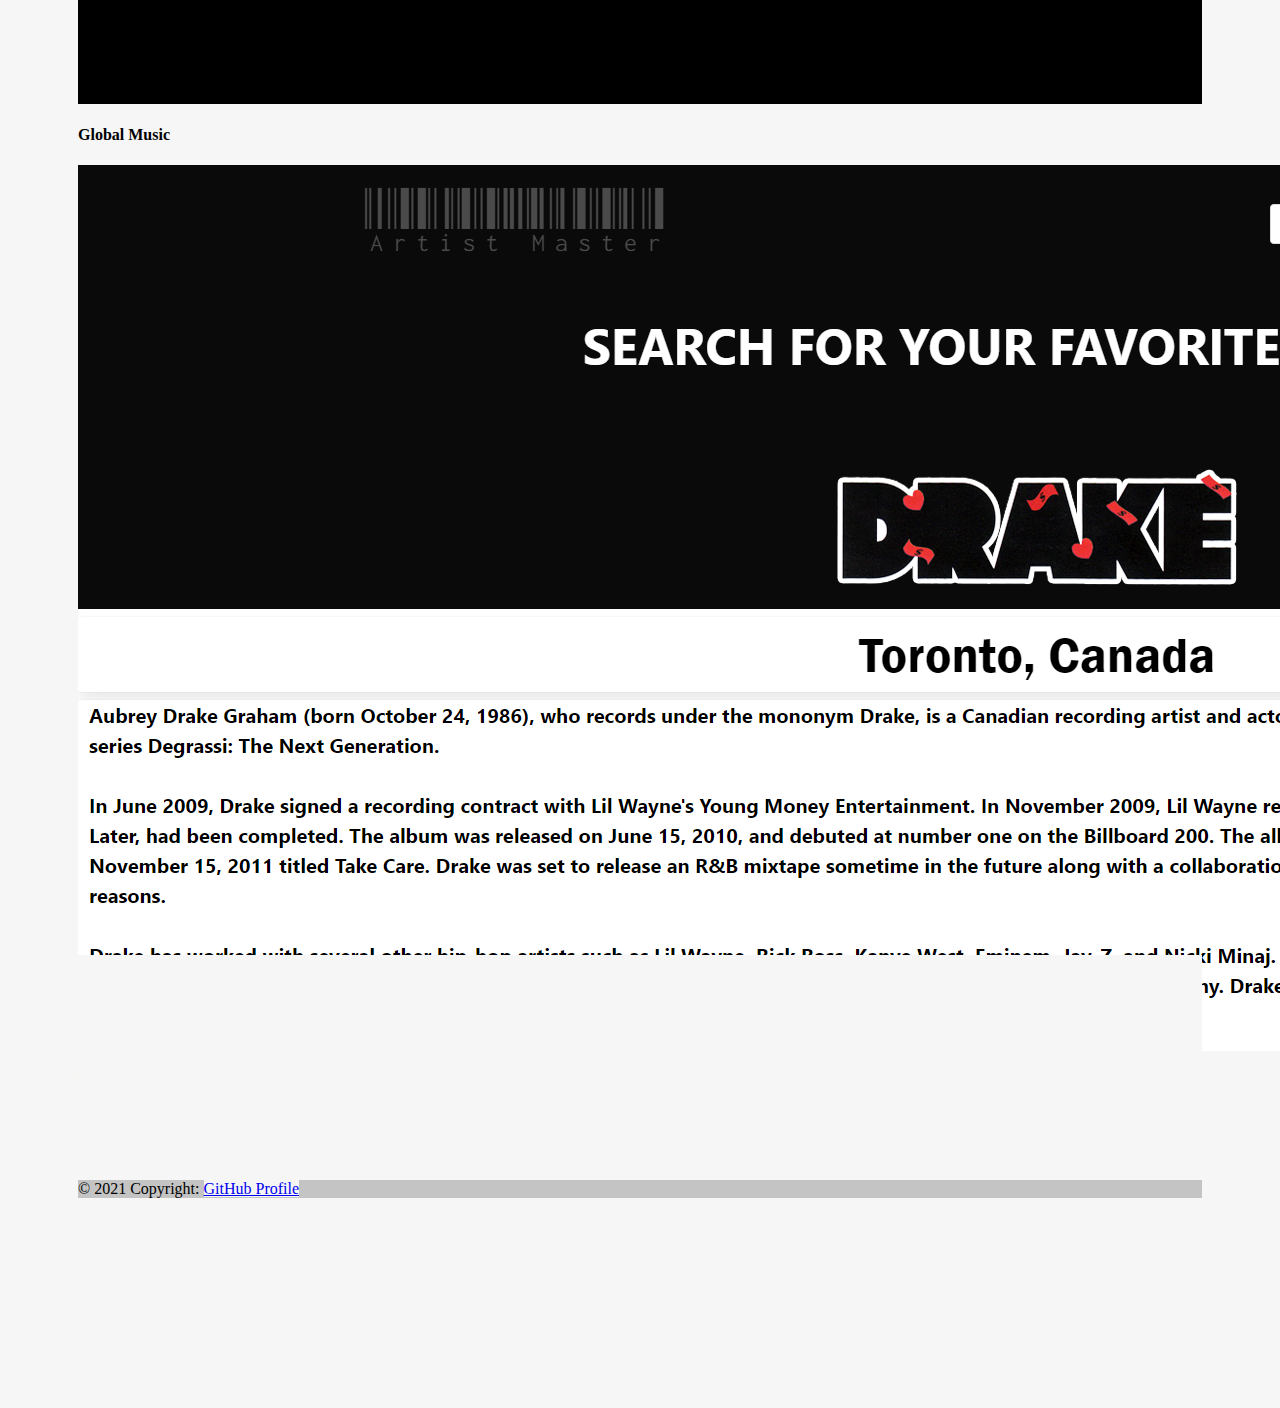
==== commit 11a50038: "Adding projects and footer" ====
--- a/index.html
+++ b/index.html
@@ -17,16 +17,12 @@
       * {
         background-color: #f6f6f6;
       }
+      body {
+        padding: 70px;
+      }
       body,
-      html {
+      - html {
         background-color: #f6f6f6;
-      }
-      .custom-row {
-        background-color: #f6f6f6;
-        height: 400px;
-      }
-      .navbar {
-        background-color: black;
       }
 
       nav .nav-link {
@@ -58,7 +54,21 @@
         text-align: center;
       }
 
-    
+      .custom-row {
+        background-color: #f6f6f6;
+        height: 400px;
+      }
+      .navbar {
+        background-color: black;
+      }
+
+      .footer {
+        position: relative;
+        margin-top: -150px; /* negative value of footer height */
+        height: 150px;
+        clear: both;
+        padding-top: 25vh;
+      }
     </style>
 
     <nav class="navbar navbar-expand-lg navbar-dark fixed-top">
@@ -104,7 +114,6 @@
           </intro>
         </div>
       </div>
-    
 
       <bio class="container">
         <div class="row">
@@ -148,50 +157,58 @@
           </div>
         </div>
       </bio>
-
-      <skills class="container">
-        <div class="col">
-          <div class="card float-end" style="background-color: black">
-            <div class="skills">
-              <h3 class="card-header text-center">
-                My Skills as a Full-Stack Developer Include..
-              </h3>
-              <div class="card-body" style="background-color: black">
-                <div class="card-title text-center">
-                  <p style="background-color: white; color: black">
-                    JavaScript, Web3, Blockchain, Solidity, Django, Node,
-                    Express, React, CSS, MySQL, & Many More!
-                  </p>
+      <div class="container">
+        <skills class="container">
+          <div class="col">
+            <div class="card float-end" style="background-color: black">
+              <div class="skills">
+                <h3 class="card-header text-center">
+                  My Skills as a Full-Stack Developer Include..
+                </h3>
+                <div class="card-body" style="background-color: black">
+                  <div class="card-title text-center">
+                    <p style="background-color: white; color: black">
+                      JavaScript, Web3, Blockchain, Solidity, Django, Node,
+                      Express, React, CSS, MySQL, & Many More!
+                    </p>
+                  </div>
                 </div>
               </div>
             </div>
           </div>
-        </div>
-      </skills>
-
-        <div class="container">
-       <div class="card-group; width: 18rem;">
+        </skills>
+      </div>
+
+      <div class="container">
+        <div class="card-group; width: 100%;">
           <div class="card bg-white">
-            <div class="card-header">
-              <img src="img/Port1.png" 
-               class="card-img-top">
+            <div class="card-header text-center">
+              <h4>Global Music</h4>
+              <img src="img/Port1.png" class="img-fluid" />
             </div>
             <div class="card-body text-center">
-              <p class="card-text">Some text inside the first card</p>
+              <p class="card-text">
+                This project involves calling API's from multiple sources to
+                retrieve information from various artists
+              </p>
             </div>
           </div>
-          <div class="card bg-white">
-            <div class="card-header">
-              <img src="img/Port2.png" 
-               class="card-img-top">
-            </div>
-            <div class="card-body text-center">
-              <p class="card-text">Some text inside the second card</p>
-            </div>
-          </div>
-        </div>
-        </div>
-      </div>
+        </div>
+      </div>
+
+      <footer class="footer bg-light text-center text-lg-start">
+        <!-- Copyright -->
+        <div
+          class="text-center p-3"
+          style="background-color: rgba(0, 0, 0, 0.2)"
+        >
+          © 2021 Copyright:
+          <a class="text-dark" href="https://github.com/zgibbs97"
+            >GitHub Profile</a
+          >
+        </div>
+        <!-- Copyright -->
+      </footer>
 
       <script
         src="https://cdn.jsdelivr.net/npm/bootstrap@5.1.3/dist/js/bootstrap.bundle.min.js"
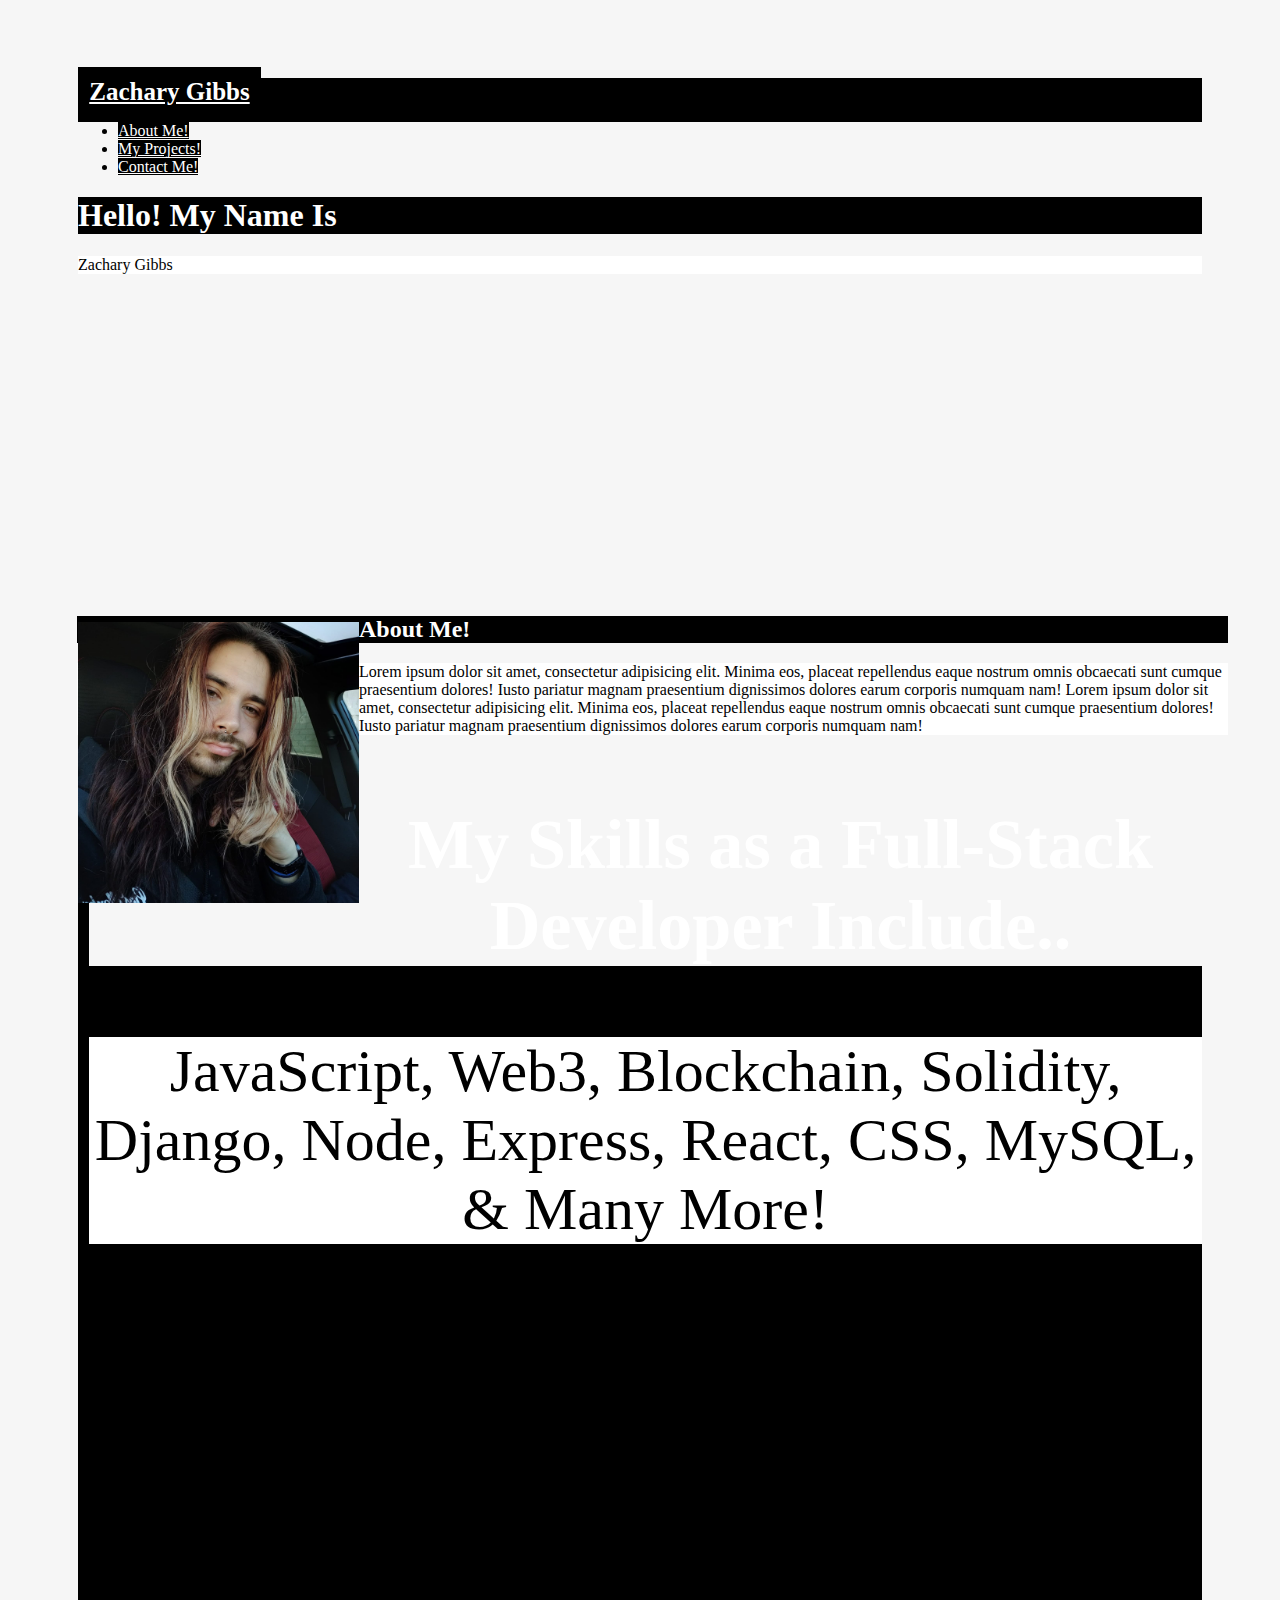
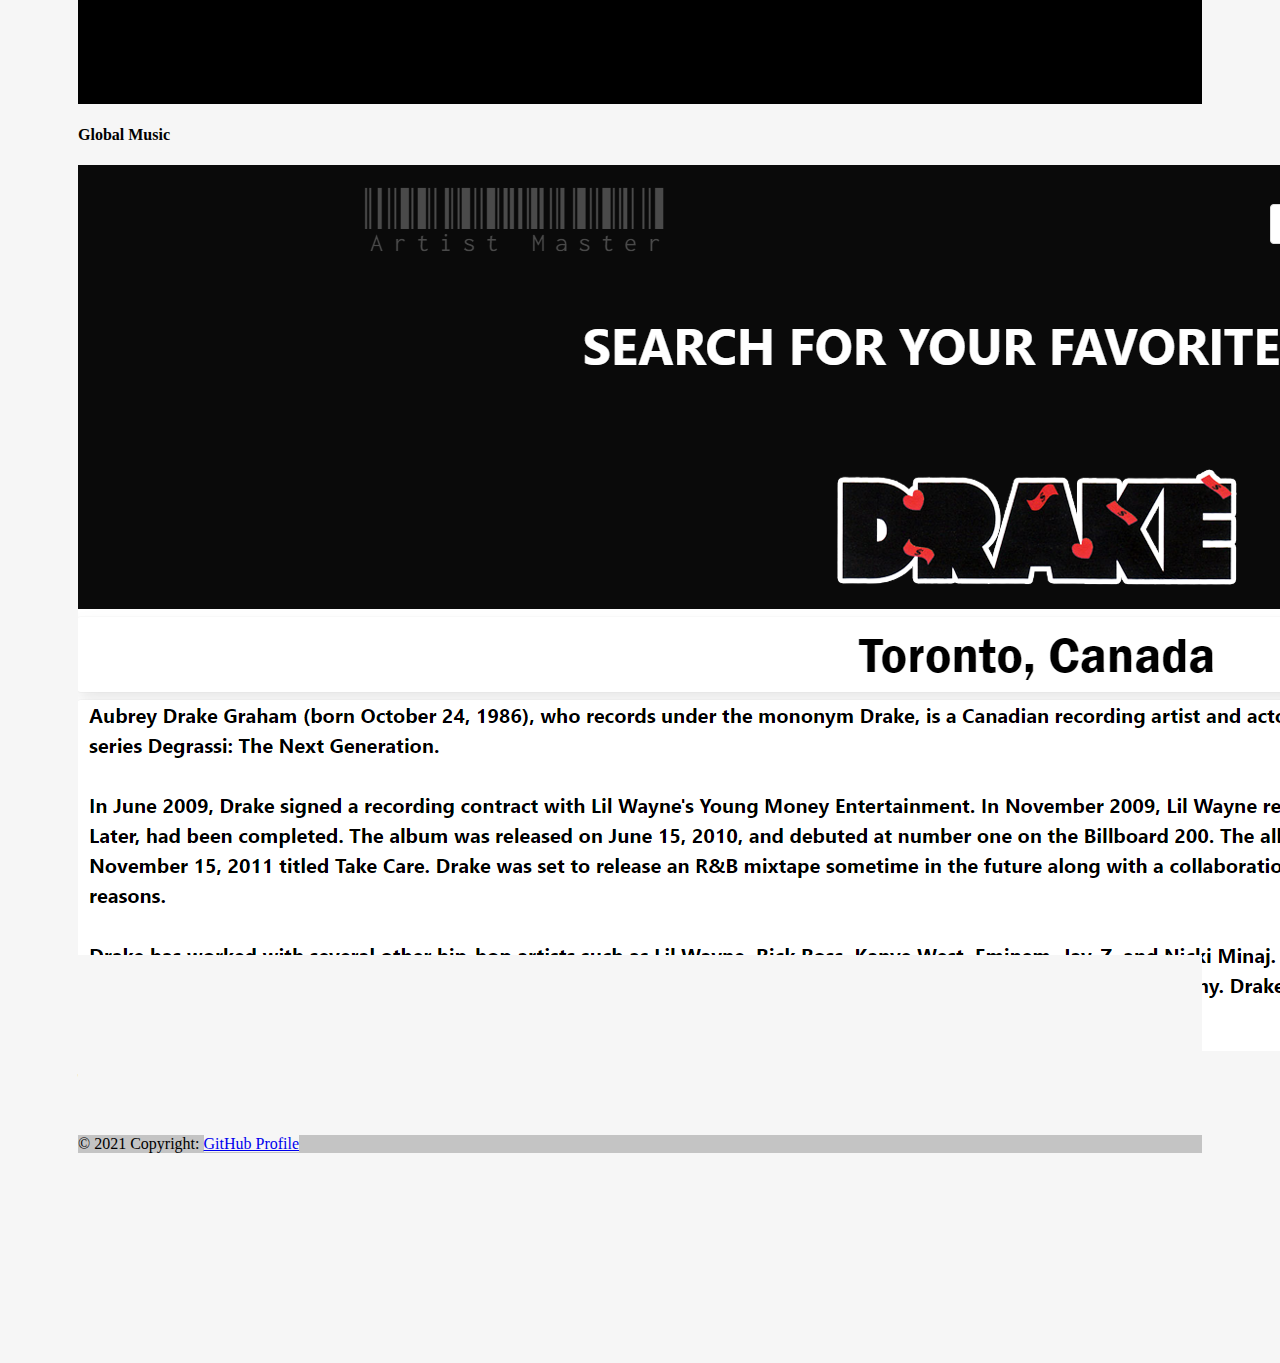
==== commit c08c6d11: "styling" ====
--- a/index.html
+++ b/index.html
@@ -21,7 +21,7 @@
         padding: 70px;
       }
       body,
-      - html {
+      html {
         background-color: #f6f6f6;
       }
 
@@ -67,7 +67,7 @@
         margin-top: -150px; /* negative value of footer height */
         height: 150px;
         clear: both;
-        padding-top: 25vh;
+        padding-top: 20vh;
       }
     </style>
 
